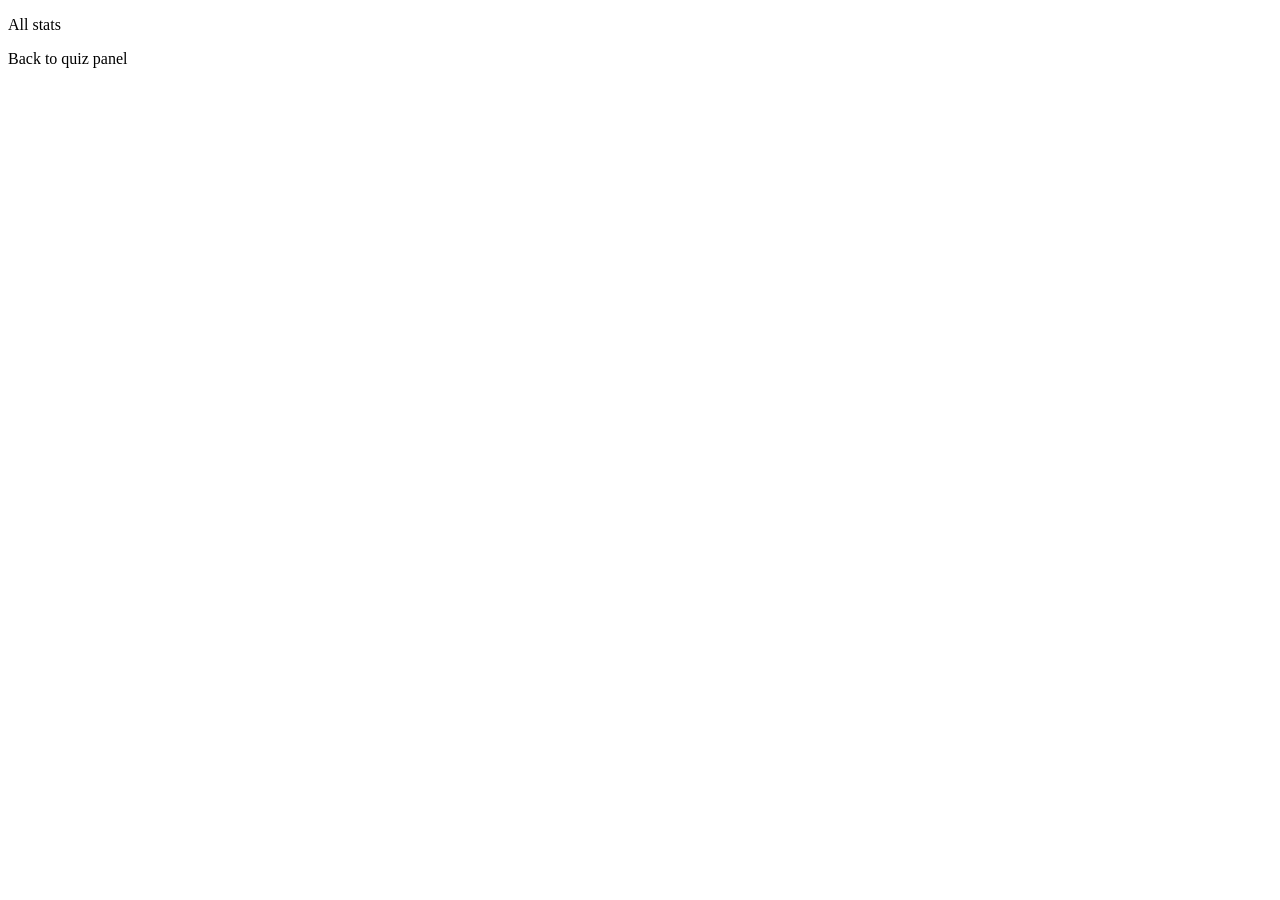
==== src/main/resources/templates/all_stats.html @ c35a491a "Dolozenie komponentow dot statystyk" ====
<!DOCTYPE html>
<html lang="en" xmlns:th="http://www.thymeleaf.org"
      xmlns:layout="http://www.ultraq.net.nz/thymeleaf/layout">
<head>
    <meta charset="UTF-8">
    <meta name="viewport" content="width=device-width, initial-scale=1, shrink-to-fit=no">
    <title>Quizer - all stats</title>

    <link rel="stylesheet" type="text/css" href="/webjars/bootstrap/css/bootstrap.min.css">
</head>
<body>
<div class="container text-center">
    <div>
        <p>All stats</p>
    </div>
    <div>
        <a th:href="@{/quiz_panel}" class="btn btn-primary mt-2">Back to quiz panel</a>
    </div>
</div>
</body>
</html>
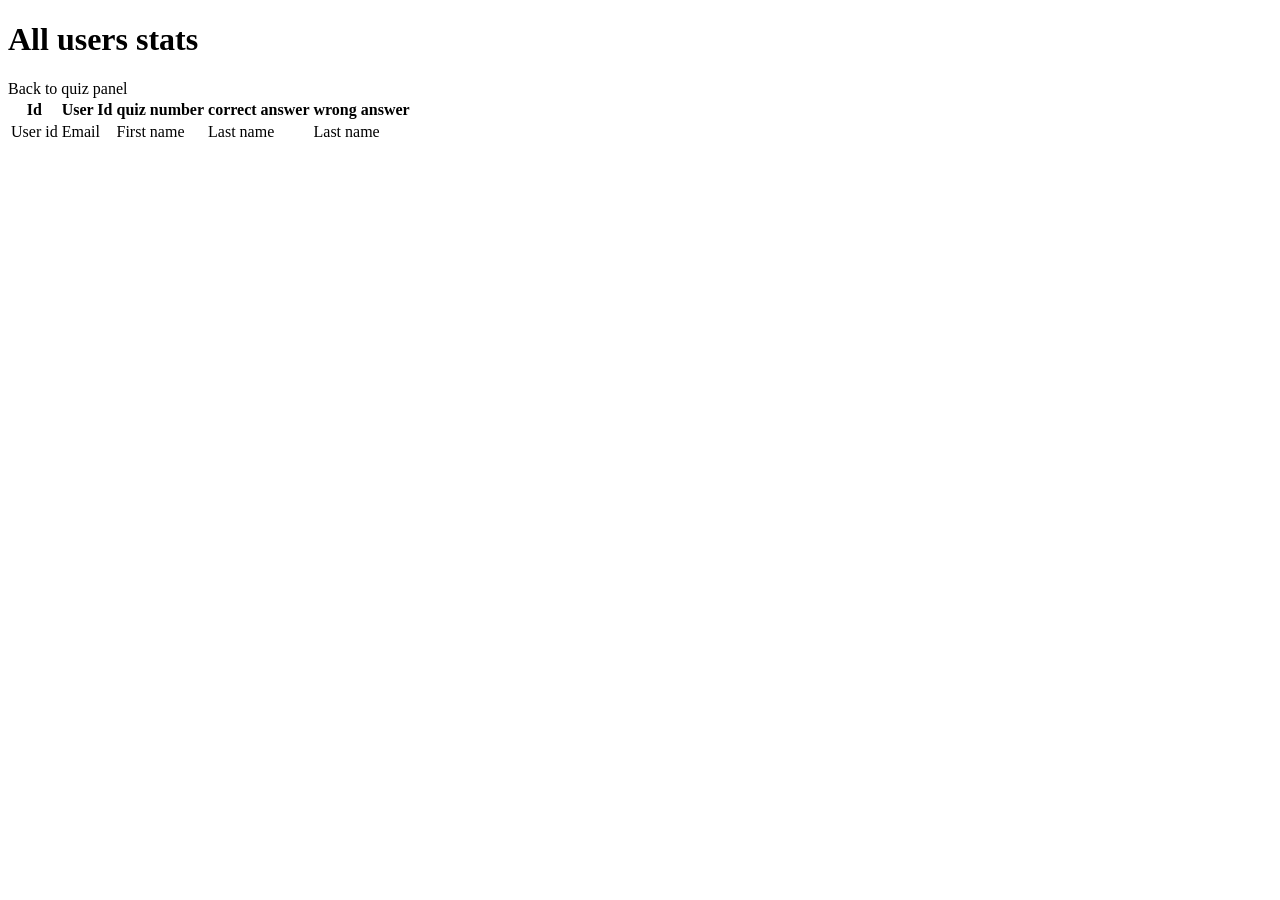
==== commit e9eba9e9: "Poprawa statystyk" ====
--- a/src/main/resources/templates/all_stats.html
+++ b/src/main/resources/templates/all_stats.html
@@ -11,11 +11,33 @@
 <body>
 <div class="container text-center">
     <div>
-        <p>All stats</p>
+        <h1>All users stats</h1>
     </div>
     <div>
         <a th:href="@{/quiz_panel}" class="btn btn-primary mt-2">Back to quiz panel</a>
     </div>
+    <div>
+        <table class="table table-striped table-bordered mt-2">
+            <thead class="thead-dark">
+            <tr>
+                <th>Id</th>
+                <th>User Id</th>
+                <th>quiz number</th>
+                <th>correct answer</th>
+                <th>wrong answer</th>
+            </tr>
+            </thead>
+            <tbody>
+            <tr th:each="userStat: ${userStats}">
+                <td th:text="${userStat.id}">User id</td>
+                <td th:text="${userStat.userId}">Email</td>
+                <td th:text="${userStat.quizNumber}">First name</td>
+                <td th:text="${userStat.correctAnswer}">Last name</td>
+                <td th:text="${userStat.wrongAnswer}">Last name</td>
+            </tr>
+            </tbody>
+        </table>
+    </div>
 </div>
 </body>
 </html>
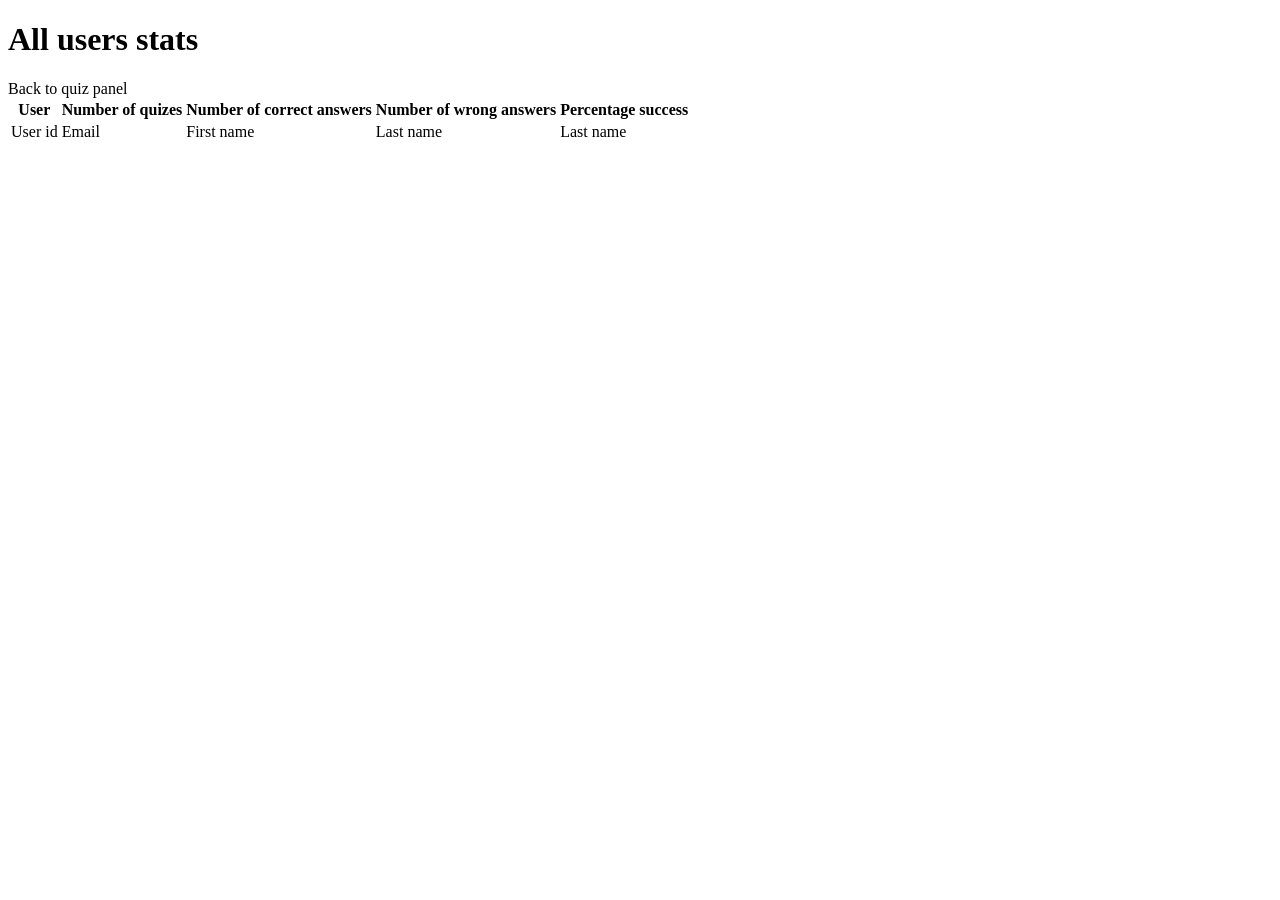
==== commit 2a8c4707: "Poprawa statystyk" ====
--- a/src/main/resources/templates/all_stats.html
+++ b/src/main/resources/templates/all_stats.html
@@ -1,6 +1,5 @@
 <!DOCTYPE html>
-<html lang="en" xmlns:th="http://www.thymeleaf.org"
-      xmlns:layout="http://www.ultraq.net.nz/thymeleaf/layout">
+<html lang="en" xmlns:th="http://www.thymeleaf.org">
 <head>
     <meta charset="UTF-8">
     <meta name="viewport" content="width=device-width, initial-scale=1, shrink-to-fit=no">
@@ -20,20 +19,20 @@
         <table class="table table-striped table-bordered mt-2">
             <thead class="thead-dark">
             <tr>
-                <th>Id</th>
-                <th>User Id</th>
-                <th>quiz number</th>
-                <th>correct answer</th>
-                <th>wrong answer</th>
+                <th>User</th>
+                <th>Number of quizes</th>
+                <th>Number of correct answers</th>
+                <th>Number of wrong answers</th>
+                <th>Percentage success</th>
             </tr>
             </thead>
             <tbody>
-            <tr th:each="userStat: ${userStats}">
-                <td th:text="${userStat.id}">User id</td>
-                <td th:text="${userStat.userId}">Email</td>
-                <td th:text="${userStat.quizNumber}">First name</td>
-                <td th:text="${userStat.correctAnswer}">Last name</td>
-                <td th:text="${userStat.wrongAnswer}">Last name</td>
+            <tr th:each="stat: ${stats}">
+                <td th:text="${stat.email}">User id</td>
+                <td th:text="${stat.quizCount}">Email</td>
+                <td th:text="${stat.correctAnswerCount}">First name</td>
+                <td th:text="${stat.wrongAnswerCount}">Last name</td>
+                <td th:text="${stat.percentageSuccess} + '%'">Last name</td>
             </tr>
             </tbody>
         </table>
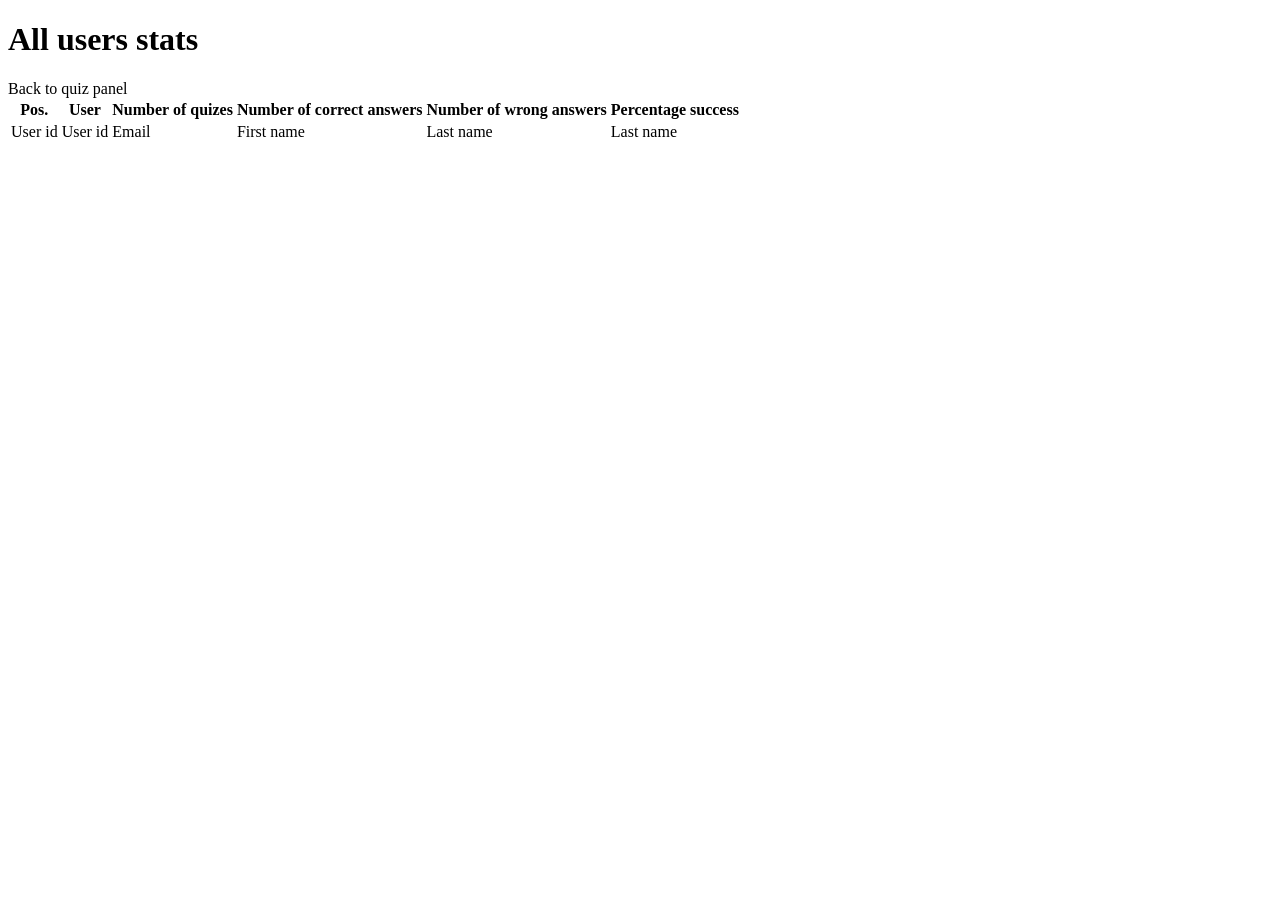
==== commit 9bb04ae4: "Dolozenie wykresow kolowych do statystyk" ====
--- a/src/main/resources/templates/all_stats.html
+++ b/src/main/resources/templates/all_stats.html
@@ -13,12 +13,13 @@
         <h1>All users stats</h1>
     </div>
     <div>
-        <a th:href="@{/quiz_panel}" class="btn btn-primary mt-2">Back to quiz panel</a>
+        <a th:href="@{/quiz_panel}" class="btn btn-outline-primary mt-2">Back to quiz panel</a>
     </div>
     <div>
-        <table class="table table-striped table-bordered mt-2">
+        <table class="table table-striped table-bordered mt-4">
             <thead class="thead-dark">
             <tr>
+                <th>Pos.</th>
                 <th>User</th>
                 <th>Number of quizes</th>
                 <th>Number of correct answers</th>
@@ -28,6 +29,7 @@
             </thead>
             <tbody>
             <tr th:each="stat: ${stats}">
+                <td th:text="${stat.position}">User id</td>
                 <td th:text="${stat.email}">User id</td>
                 <td th:text="${stat.quizCount}">Email</td>
                 <td th:text="${stat.correctAnswerCount}">First name</td>
